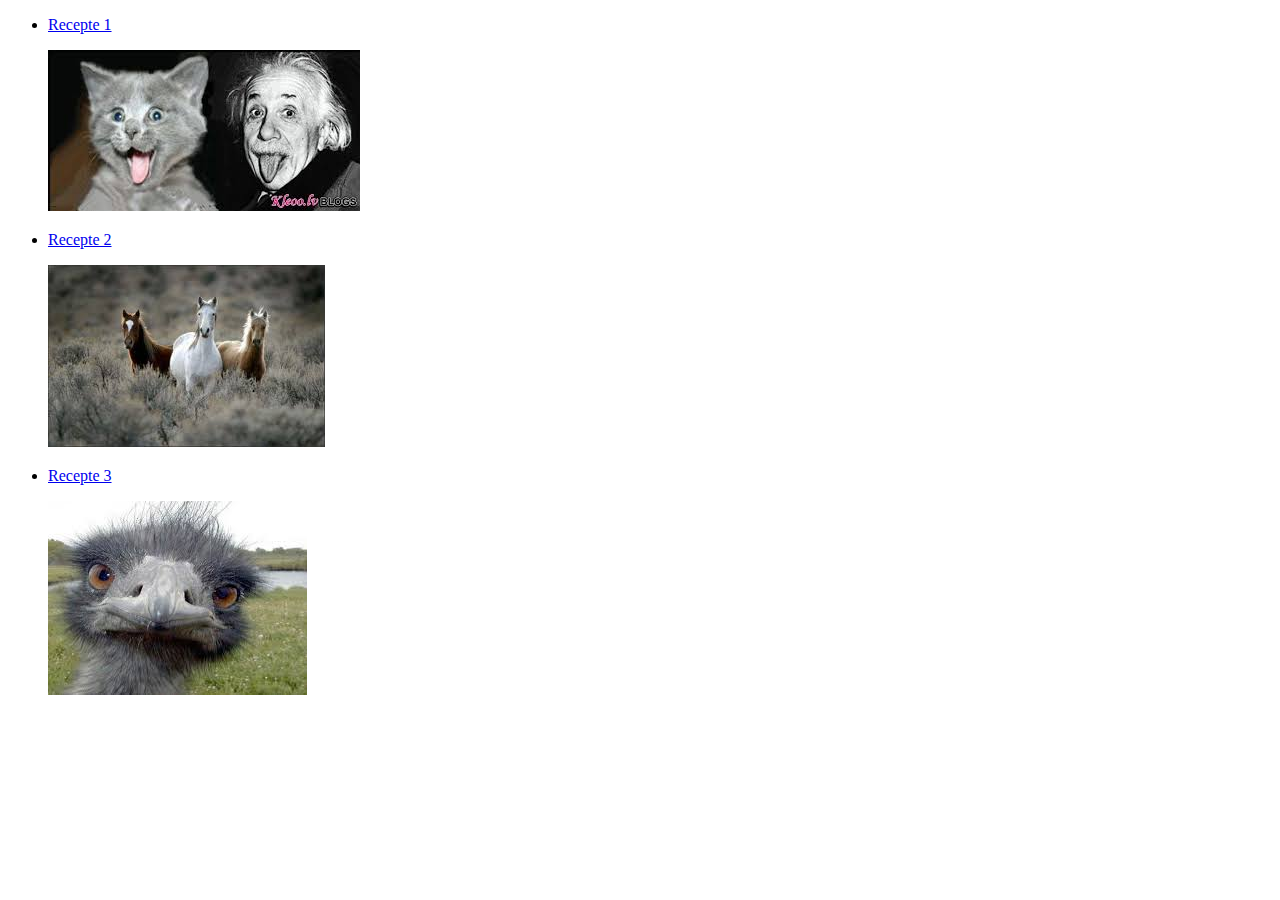
==== index.html @ 78f32f75 "Update index.html" ====
<!DOCTYPE html>
<html lang="lv">
<head>
    <meta charset="UTF-8">
    <meta http-equiv="X-UA-Compatible" content="IE=edge">
    <meta name="viewport" content="width=device-width, initial-scale=1.0">
    <title>Armanda receptes</title>
</head>
<body>
   <ul>
      <li><a target="blank" href="includes/a1.html">Recepte 1<p><img src="images/images.jpg"></p></a></li>
      <li><a target="blank" href="includes/a2.html">Recepte 2<p><img src="images/images2.jpg"></p></a></li>
      <li><a target="blank" href="includes/a3.html">Recepte 3<p><img src="images/images3.jpg"></p></a></li>
   </ul>
</body>

</html>
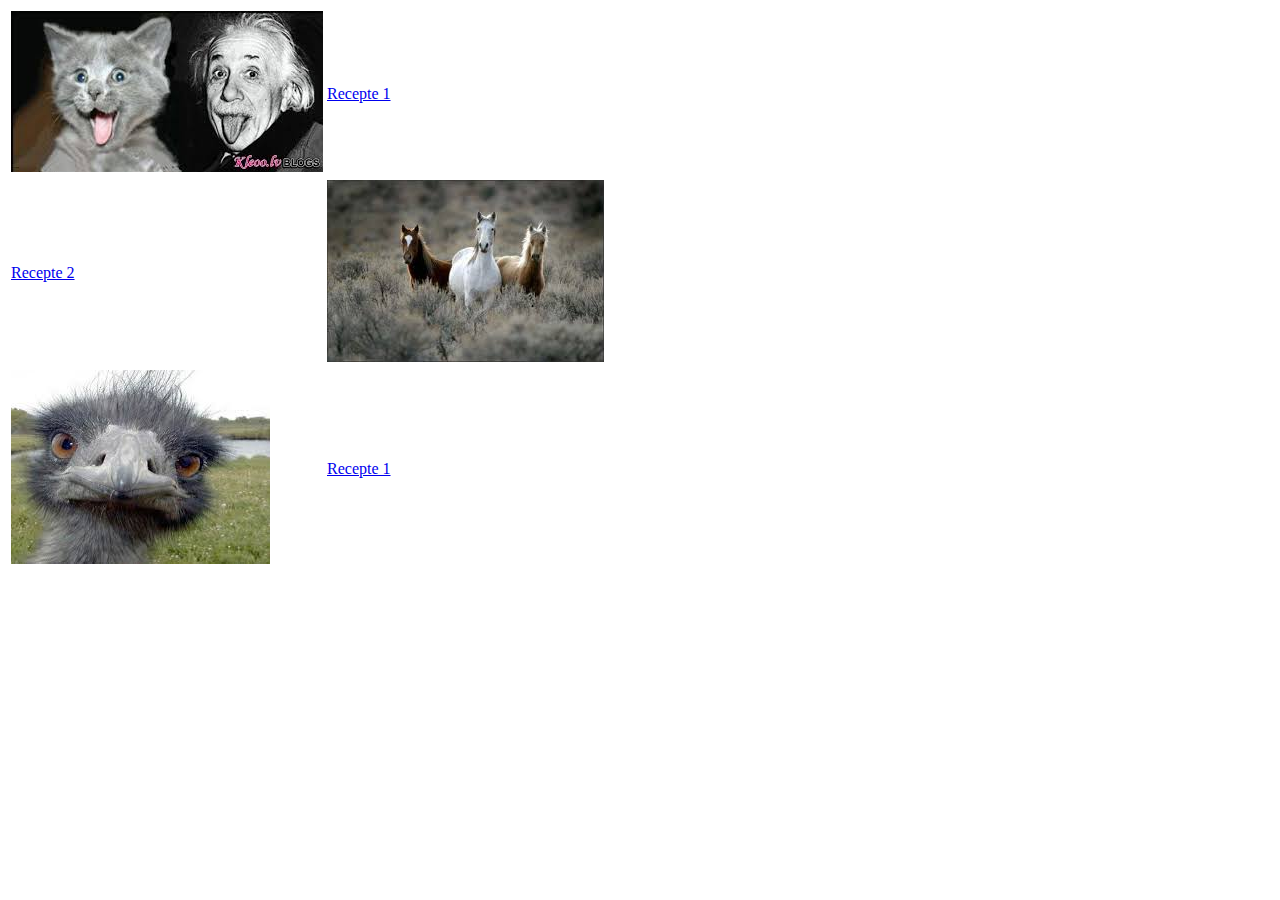
==== commit cd711cfa: "Update index.html" ====
--- a/index.html
+++ b/index.html
@@ -7,11 +7,21 @@
     <title>Armanda receptes</title>
 </head>
 <body>
-   <ul>
-      <li><a target="blank" href="includes/a1.html">Recepte 1<p><img src="images/images.jpg"></p></a></li>
-      <li><a target="blank" href="includes/a2.html">Recepte 2<p><img src="images/images2.jpg"></p></a></li>
-      <li><a target="blank" href="includes/a3.html">Recepte 3<p><img src="images/images3.jpg"></p></a></li>
-   </ul>
+    <table border="0"
+            <tr>
+                <td><img src="images/images.jpg"></td>
+                <td><a target="blank" href="includes/a1.html">Recepte 1</a></td>
+            </tr>
+            <tr>
+                <td><a target="blank" href="includes/a2.html">Recepte 2</a></td>
+                <td><img src="images/images2.jpg"></td>
+            </tr>
+            <tr>
+                <td><img src="images/images3.jpg"></td>
+                <td><a target="blank" href="includes/a3.html">Recepte 1</td>
+            </tr>
+    
+   
 </body>
 
 </html>
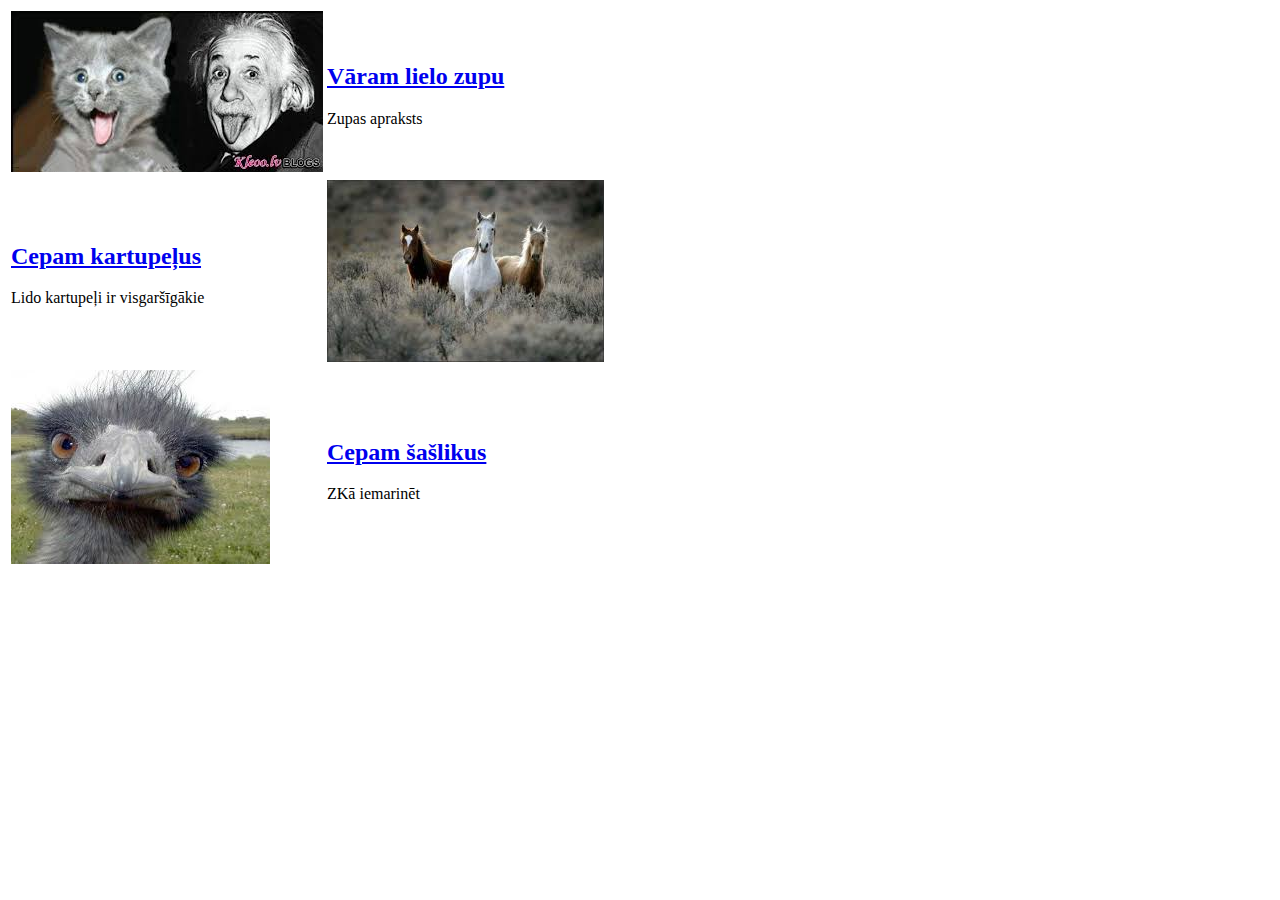
==== commit c0dffc61: "Update index.html" ====
--- a/index.html
+++ b/index.html
@@ -7,19 +7,20 @@
     <title>Armanda receptes</title>
 </head>
 <body>
-    <table border="0"
+    <table border="0">
             <tr>
                 <td><img src="images/images.jpg"></td>
-                <td><a target="blank" href="includes/a1.html">Recepte 1</a></td>
+                <td><a target="blank" href="includes/a1.html"><h2>Vāram lielo zupu</h2></a><p>Zupas apraksts</p></td>
             </tr>
             <tr>
-                <td><a target="blank" href="includes/a2.html">Recepte 2</a></td>
+                <td><a target="blank" href="includes/a2.html"><h2>Cepam kartupeļus</h2></a><p>Lido kartupeļi ir visgaršīgākie</p></td>
                 <td><img src="images/images2.jpg"></td>
             </tr>
             <tr>
                 <td><img src="images/images3.jpg"></td>
-                <td><a target="blank" href="includes/a3.html">Recepte 1</td>
+                <td><a target="blank" href="includes/a3.html"><h2>Cepam šašlikus</h2></a><p>ZKā iemarinēt</p></td>
             </tr>
+	</table>
     
    
 </body>
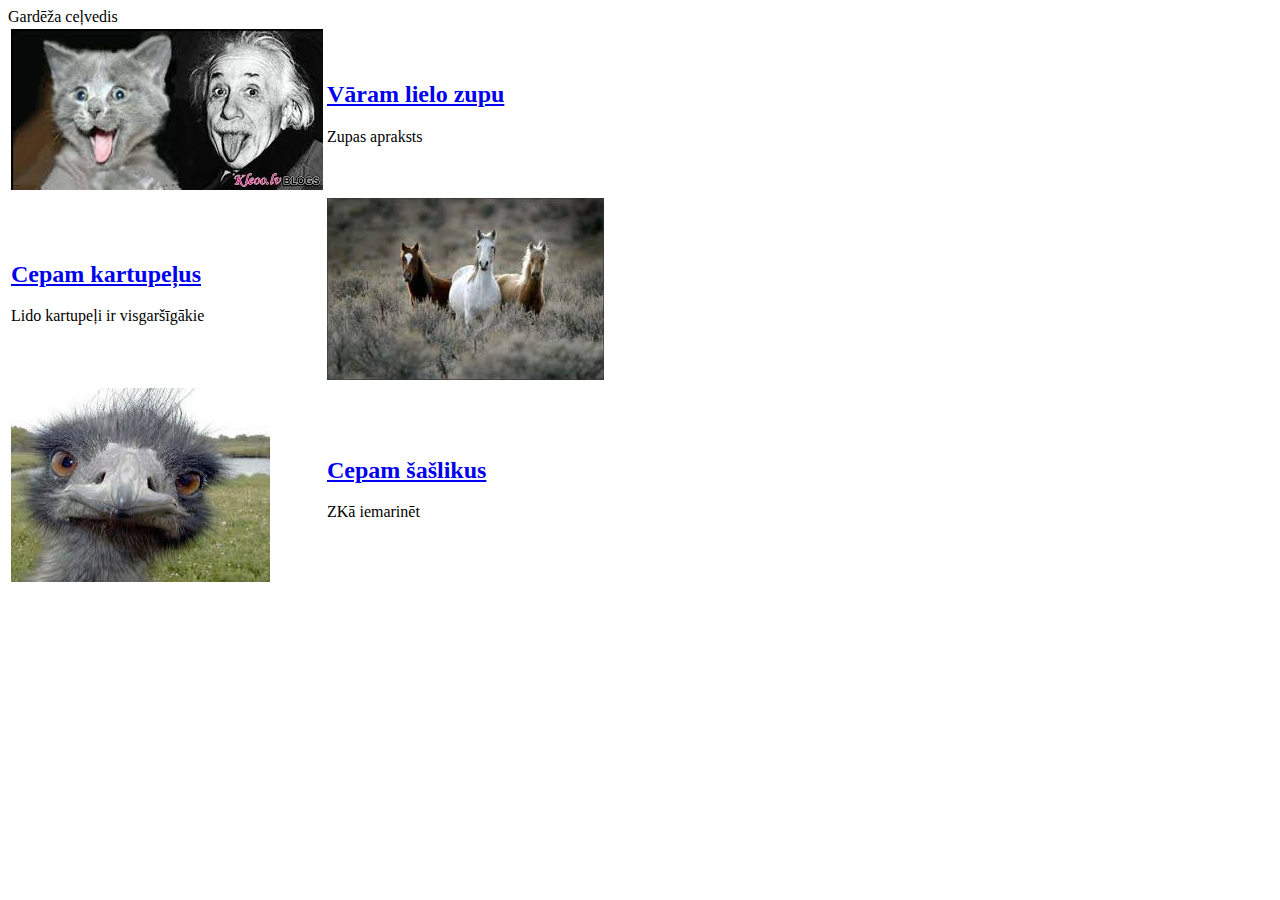
==== commit 6be0522f: "Update index.html" ====
--- a/index.html
+++ b/index.html
@@ -4,10 +4,13 @@
     <meta charset="UTF-8">
     <meta http-equiv="X-UA-Compatible" content="IE=edge">
     <meta name="viewport" content="width=device-width, initial-scale=1.0">
+	<link type="text/css" media="all" href="style.css" rel="stylesheet" />
     <title>Armanda receptes</title>
 </head>
 <body>
-    <table border="0">
+	<div class='page_title'>Gardēža ceļvedis</div>
+    
+		<table border="0">
             <tr>
                 <td><img src="images/images.jpg"></td>
                 <td><a target="blank" href="includes/a1.html"><h2>Vāram lielo zupu</h2></a><p>Zupas apraksts</p></td>
--- a/style.css
+++ b/style.css
@@ -0,0 +1,5 @@
+
+body {
+	background-image: 'pexels-lukas-616401.jpg'
+		
+}
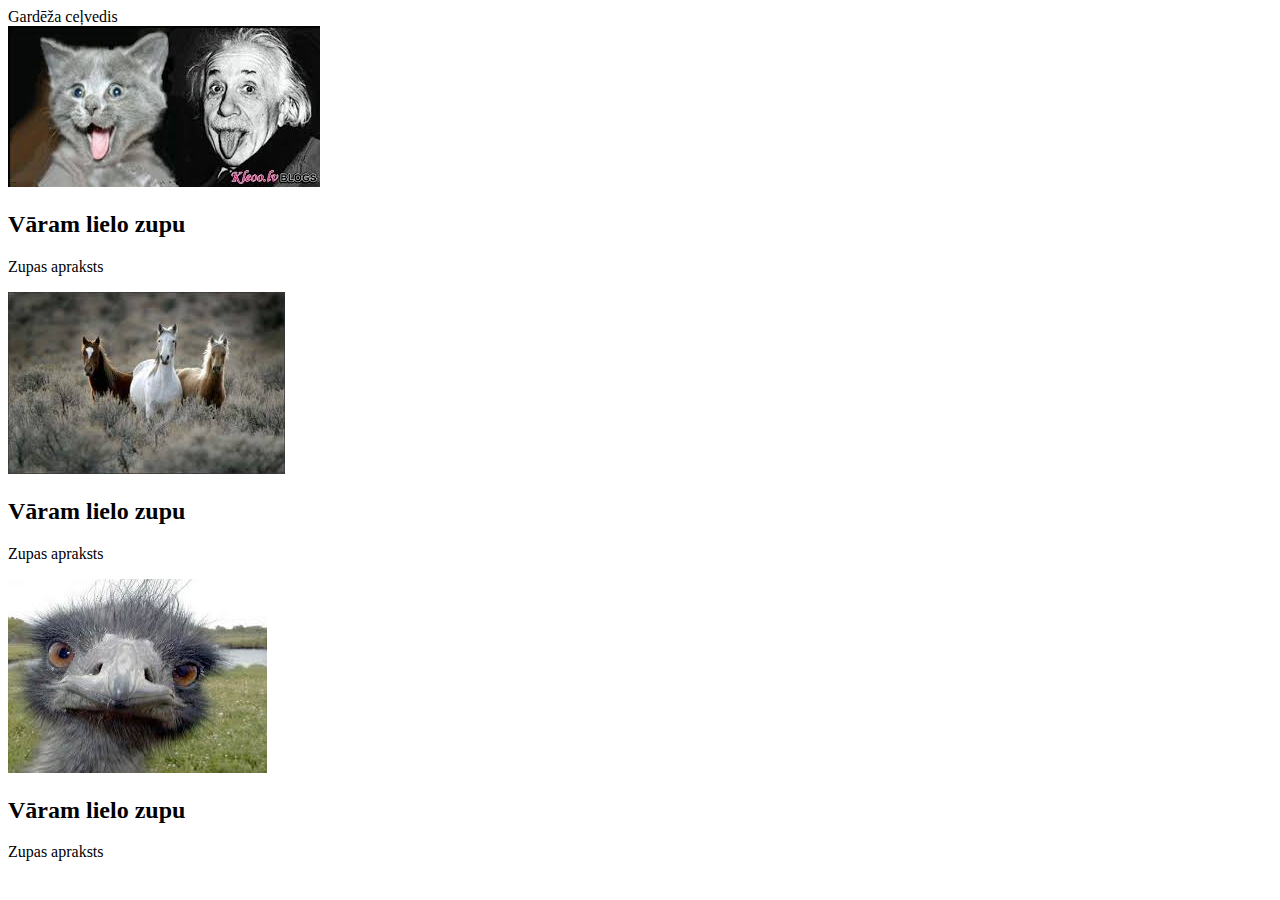
==== commit 8c57319e: "Update index.html" ====
--- a/index.html
+++ b/index.html
@@ -4,26 +4,25 @@
     <meta charset="UTF-8">
     <meta http-equiv="X-UA-Compatible" content="IE=edge">
     <meta name="viewport" content="width=device-width, initial-scale=1.0">
+    <title>Gardēža ceļvedis</title>
 	<link type="text/css" media="all" href="style.css" rel="stylesheet" />
-    <title>Armanda receptes</title>
 </head>
 <body>
 	<div class='page_title'>Gardēža ceļvedis</div>
     
-		<table border="0">
-            <tr>
-                <td><img src="images/images.jpg"></td>
-                <td><a target="blank" href="includes/a1.html"><h2>Vāram lielo zupu</h2></a><p>Zupas apraksts</p></td>
-            </tr>
-            <tr>
-                <td><a target="blank" href="includes/a2.html"><h2>Cepam kartupeļus</h2></a><p>Lido kartupeļi ir visgaršīgākie</p></td>
-                <td><img src="images/images2.jpg"></td>
-            </tr>
-            <tr>
-                <td><img src="images/images3.jpg"></td>
-                <td><a target="blank" href="includes/a3.html"><h2>Cepam šašlikus</h2></a><p>ZKā iemarinēt</p></td>
-            </tr>
-	</table>
+	<div class='big_div'>
+		<div class='in_bilde'><img class='img_design' src="images/images.jpg"></div>
+		<div class='in_text'><h2>Vāram lielo zupu</h2></a><p>Zupas apraksts</p></div>
+	</div>
+	<div class='big_div'>
+		<div class='in_bilde2'><img class='img_design' src="images/images2.jpg"></div>
+		<div class='in_text2'><h2>Vāram lielo zupu</h2></a><p>Zupas apraksts</p></div>
+	</div>
+	<div class='big_div'>
+		<div class='in_bilde'><img class='img_design' src="images/images3.jpg"></div>
+		<div class='in_text'><h2>Vāram lielo zupu</h2></a><p>Zupas apraksts</p></div>
+	</div>
+		
     
    
 </body>
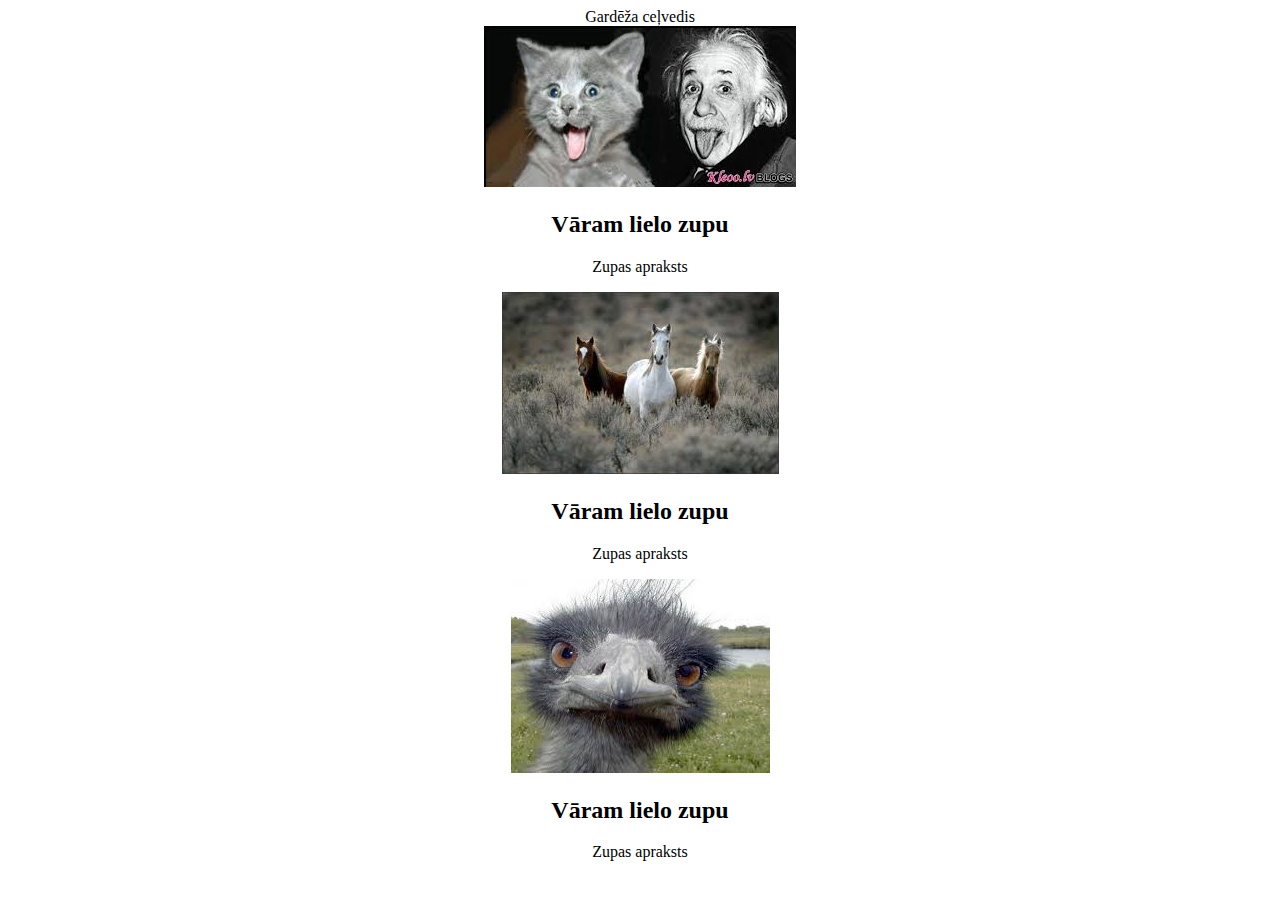
==== commit a03aedab: "Update index.html" ====
--- a/index.html
+++ b/index.html
@@ -4,10 +4,11 @@
     <meta charset="UTF-8">
     <meta http-equiv="X-UA-Compatible" content="IE=edge">
     <meta name="viewport" content="width=device-width, initial-scale=1.0">
-    <title>Gardēža ceļvedis</title>
-	<link type="text/css" media="all" href="style.css" rel="stylesheet" />
+    <title>Armanda receptes</title>
+	<link type="text/css" media="all" href="st.css" rel="stylesheet" />
 </head>
 <body>
+	<center>
 	<div class='page_title'>Gardēža ceļvedis</div>
     
 	<div class='big_div'>
@@ -22,7 +23,7 @@
 		<div class='in_bilde'><img class='img_design' src="images/images3.jpg"></div>
 		<div class='in_text'><h2>Vāram lielo zupu</h2></a><p>Zupas apraksts</p></div>
 	</div>
-		
+</center>
     
    
 </body>
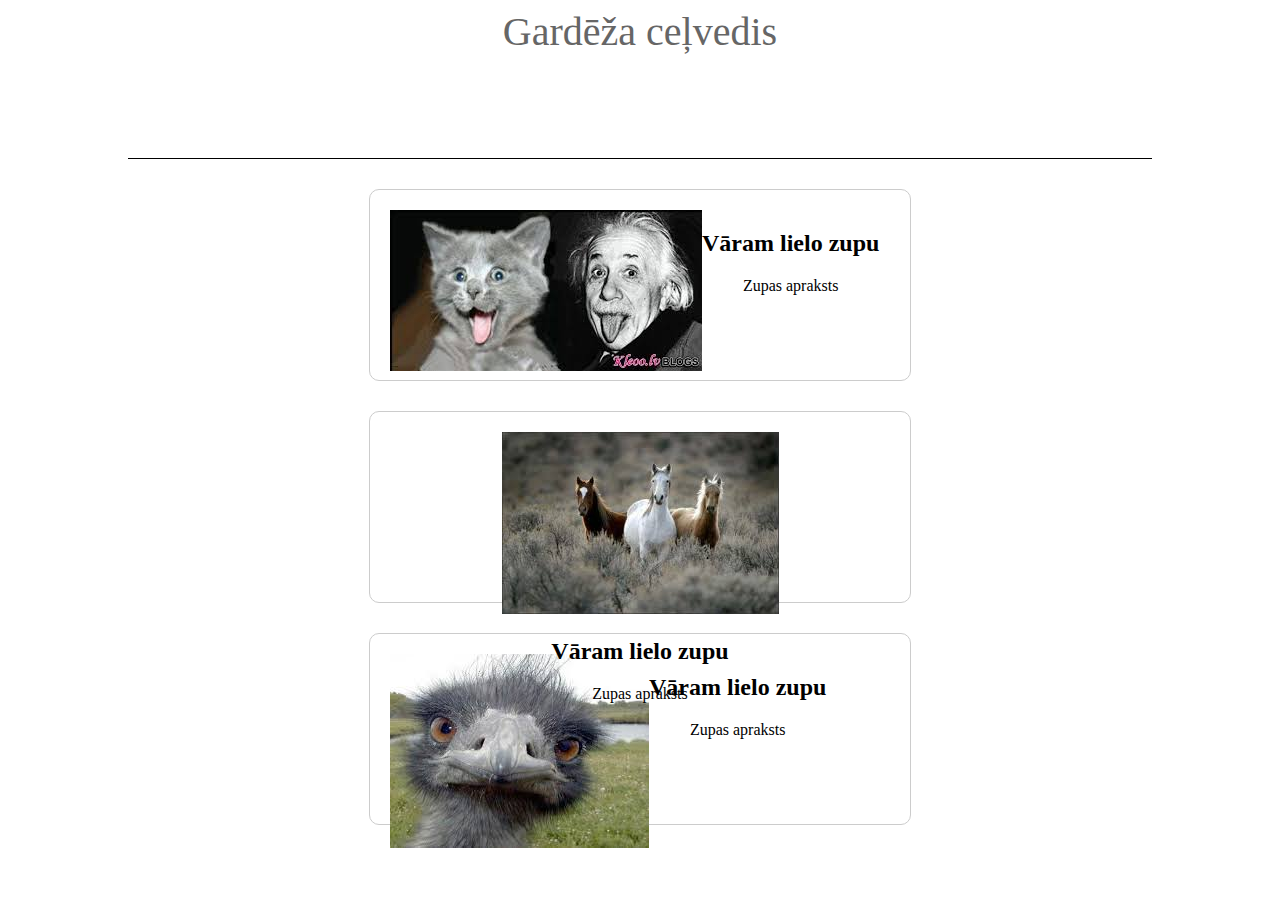
==== commit 8c592489: "Update index.html" ====
--- a/index.html
+++ b/index.html
@@ -5,7 +5,7 @@
     <meta http-equiv="X-UA-Compatible" content="IE=edge">
     <meta name="viewport" content="width=device-width, initial-scale=1.0">
     <title>Armanda receptes</title>
-	<link type="text/css" media="all" href="st.css" rel="stylesheet" />
+	<link type="text/css" media="all" href="style.css" rel="stylesheet" />
 </head>
 <body>
 	<center>
--- a/style.css
+++ b/style.css
@@ -0,0 +1,48 @@
+body {
+ background-image: url(images/pexels-lukas-616401.jpg);
+height: 100%;
+  background-position: center;
+  background-repeat: no-repeat;
+  background-size: cover;
+}
+.page_title {
+	font-family: Baskerville, "Palatino Linotype", Palatino, "Century Schoolbook L", "Times New Roman", "serif";
+	font-size: 40px;
+	color: #666666;
+	margin-top:  30px;
+	padding-bottom: 50px;
+	border-bottom: solid 1px #000;
+	text-align:  center;
+	width: 1024px;
+    top:0;
+    left: 0;
+    right: 0;
+	height: 100px;
+    
+    margin: auto;
+	
+}
+.big_div {
+width: 1024px;
+    left: 0;
+    right: 0;
+    margin: auto;
+	height:  150px;
+    top:100px;
+	 display: block;
+}
+.in_bilde {
+float: left;
+}
+.in_text {
+float: left;
+}
+
+.big_div {
+	border: solid 1px #ccc;
+	border-radius: 10px;
+	padding:  20px;
+	width: 500px;
+	margin: 30px
+		
+}
